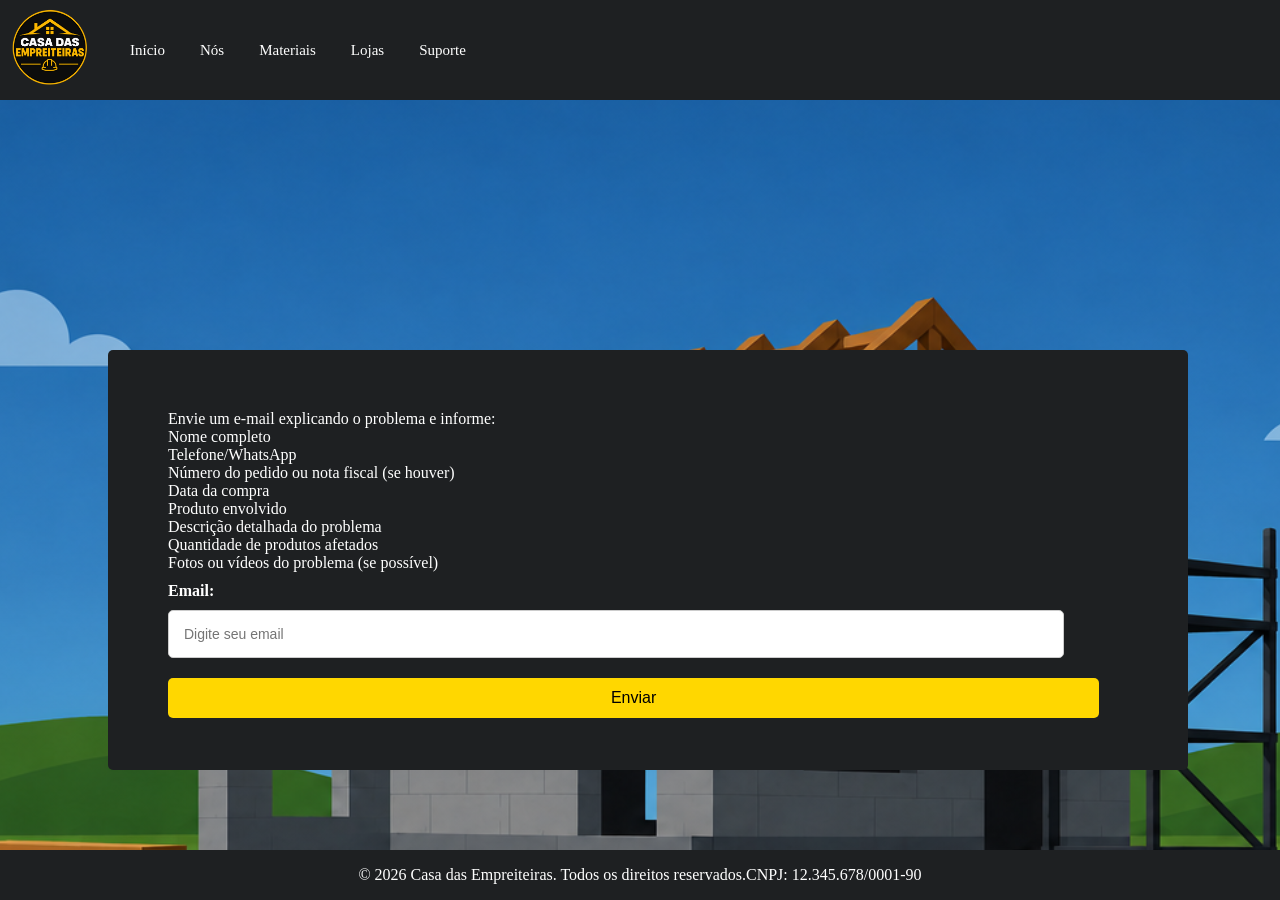
==== suporte/suporte.html @ 855a223b "Estrutura da parte de suporte" ====
<!DOCTYPE html>
<html lang="pt-br">
<head>
    <meta charset="UTF-8">
    <meta name="viewport" content="width=device-width, initial-scale=1.0">
    <link rel="stylesheet" href="suporte.css">
    <link rel="icon" href="logo2.png">
    <title>Esqueci minha senha | Casa das Empreiteiras</title>
    
</head>
<body>
    
        <header class="header">

            <a href="../Área inicial/home.html">
                <img src="logo2.png" id="logo" alt="Logo da Casa das Empreiteiras">
            </a>
            <ul>
            <li>Início</li>
            <li>Nós</li>
            <li>Materiais</li>
            <li>Lojas</li>
            <li>Suporte</li>
            </ul>

            
            <button class="login-button"><a href="../Área de login/login.html">Login</a></button>
            <button class="cadastro-button"><a href="../Área de cadastro/cadastro.html">Cadastrar</a></button>
            
    </header>


    <main class="container">
        
        <div class="texto"
        <h4>Envie um e-mail explicando o problema e informe:<br>

Nome completo<br>

Telefone/WhatsApp<br>

Número do pedido ou nota fiscal (se houver)<br>

Data da compra<br>

Produto envolvido<br>

Descrição detalhada do problema<br>

Quantidade de produtos afetados<br>

Fotos ou vídeos do problema (se possível)<br>
            </h4>
        <form>
                <label for="email">Email:</label>
                <input type="email" id="email" name="email" placeholder="Digite seu email" required>

                
            
                <button type="submit">Enviar</button>
        </form>
        </div>

        <div class="footer">
            <p>© 2026 Casa das Empreiteiras. Todos os direitos reservados.</p>
            <p>CNPJ: 12.345.678/0001-90</p>
        </div>
    </main>
</body>
</html>
---- suporte/suporte.css ----
body {
    width: 100%;
    background-color: #1A1A1A;
    font-family: inherit;
    overflow: hidden;
    background-image: url(login-cadastro-fundo.png);
    background-size: cover;
    background-position: center;
    background-size: 1000px auto; 
    background-position: center -1300px; 
    background-size: 2000px auto;
}

.header {
    width: 100%;
    height: 100px;
    margin: 0 auto;
    background-color: #1e2022;
    display: flex;
    align-items: center;
    position: fixed;
    top: 0;
    left: 0;
}

.header #logo {
width: 80px;
margin-left: 10px;
}

.header button {
width: 100px;
height: 40px;
border-radius: 5px;
border: none;
background-color: #FFD700;
cursor: pointer;
color: rgb(255, 255, 255);
}

.header .login-button {
margin-right: 1cm;
margin-left: 30cm;
}

.header button:hover {
    background-color: #FFC300;
    transform: scale(1.1); 
}

header ul, li{
    gap: 10px;
    font-size: 15px;
    display: inline-flex;
    color: rgb(255, 255, 255);
    padding: 5px;
    cursor: pointer;
    margin-left: 15px;
    text-decoration: none;
}

.header a{
    text-decoration: none;
    color: rgb(255, 255, 255);
}

.header li:hover{
    border-bottom: 3px solid #FFC300;
    transition: 0.5s;
}


.container {
width: 75%;
padding: 60px 60px;
height: 300px;
margin: 0 auto;
margin-top: 350px;
align-items: center;
text-align: left;
background-color: #1e2022;
border-radius: 5px;
color: rgb(255, 255, 255);
}

.container img {
    width: 100px;
}

input {
  width: 90%;
  padding: 15px;
  border-radius: 5px;
  border: 1px solid #ccc;
  font-size: 14px;
  transition: border 0.3s;
 line-height: 1 ;
}

label {
  display: block;
  margin-top: 1px;
  font-weight: bold;
  color: #ffffff;
  margin: 10px 0;
  text-align: left;
}

form {
    margin-top: 1px;
}

button{
  width: 97%;
  height: 40px;
  margin-top: 20px;
  
  background: #FFD700;
  border: none;
  color: rgb(0, 0, 0);
  font-size: 16px;
  border-radius: 5px;
  cursor: pointer;
  transition: 0.3s;
}

button:hover {
  background: #d3a201;
}

.container a {
  margin-top: 5px;
  color: #2563EB;
}

.footer {
    width: 100%;
    height: 50px;
    margin-top: 2000px;
    background-color: #1e2022;
    display: flex;
    align-items: center;
    justify-content: center;
    position: fixed;
    bottom: 0;
    left: 0;
}
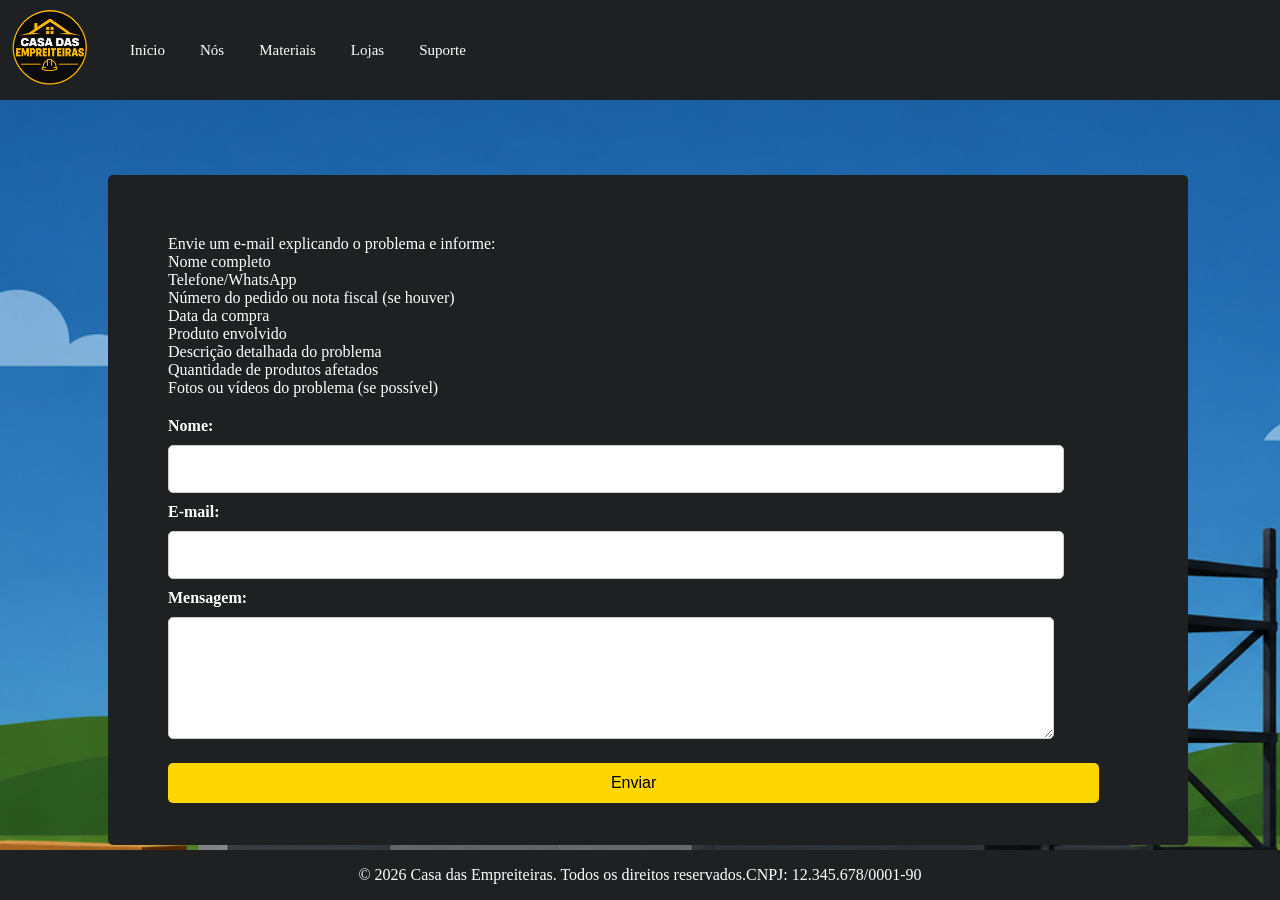
==== commit 0bb6c6f9: "Melhora no form" ====
--- a/suporte/suporte.html
+++ b/suporte/suporte.html
@@ -52,13 +52,18 @@
 Fotos ou vídeos do problema (se possível)<br>
             </h4>
         <form>
-                <label for="email">Email:</label>
-                <input type="email" id="email" name="email" placeholder="Digite seu email" required>
+    <label for="nome">Nome:</label>
+    <input type="text" id="nome" name="nome">
 
-                
-            
-                <button type="submit">Enviar</button>
-        </form>
+    <label for="email">E-mail:</label>
+    <input type="email" id="email" name="email">
+
+    <label for="mensagem">Mensagem:</label>
+    <textarea id="mensagem" name="mensagem"></textarea>
+
+    <button type="submit">Enviar</button>
+</form>
+
         </div>
 
         <div class="footer">
--- a/suporte/suporte.css
+++ b/suporte/suporte.css
@@ -73,9 +73,9 @@
 .container {
 width: 75%;
 padding: 60px 60px;
-height: 300px;
+height: 550px;
 margin: 0 auto;
-margin-top: 350px;
+margin-top: 175px;
 align-items: center;
 text-align: left;
 background-color: #1e2022;
@@ -107,7 +107,17 @@
 }
 
 form {
-    margin-top: 1px;
+    margin-top: 20px;
+    
+}
+textarea {
+  width: 90%;
+  height: 100px;
+  padding: 10px;
+  border-radius: 5px;
+  border: 1px solid #ccc;
+  font-size: 14px;
+  transition: border 0.3s;
 }
 
 button{
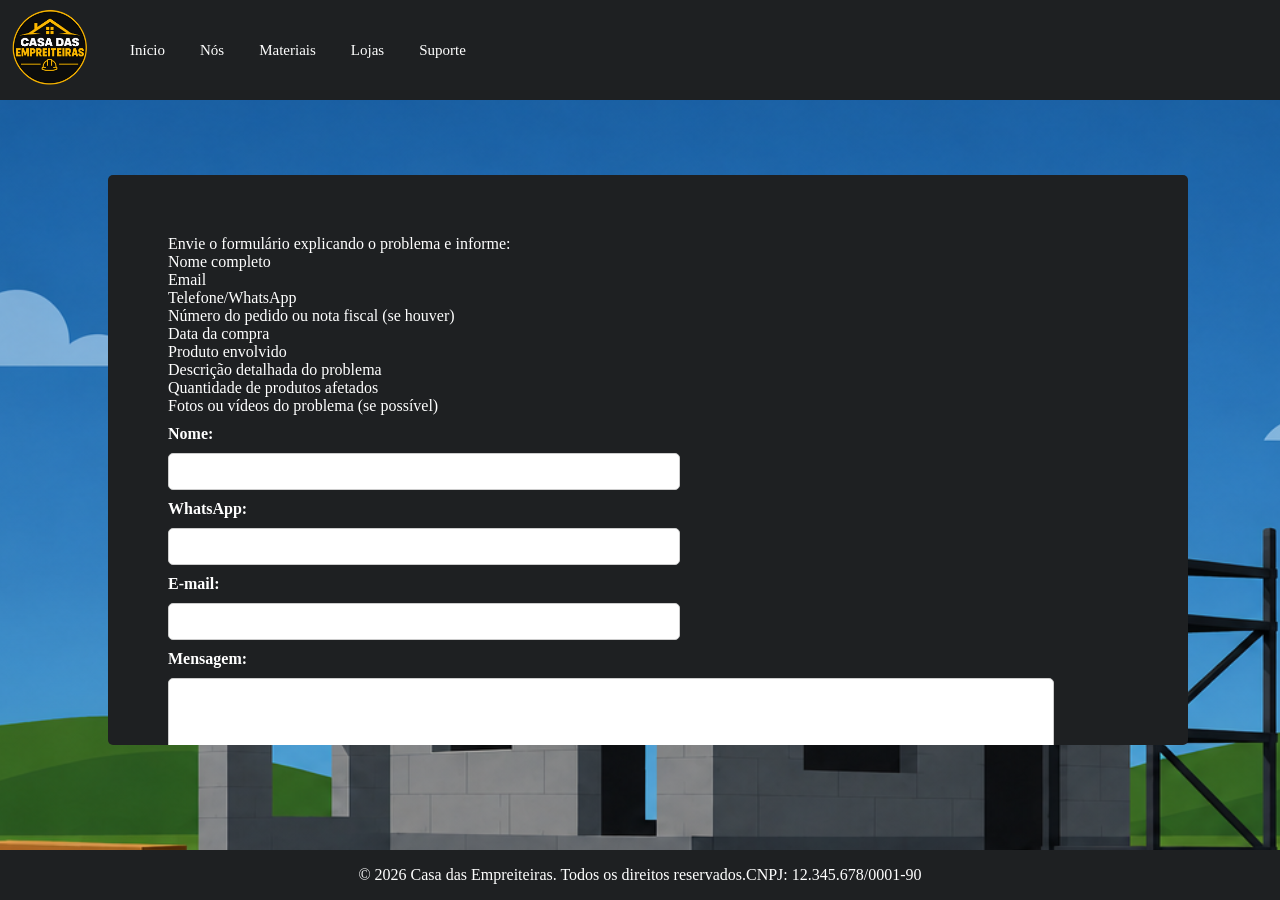
==== commit a7559750: "melhora e rolagem do formulario" ====
--- a/suporte/suporte.html
+++ b/suporte/suporte.html
@@ -33,9 +33,11 @@
     <main class="container">
         
         <div class="texto"
-        <h4>Envie um e-mail explicando o problema e informe:<br>
+        <h2>Envie o formulário explicando o problema e informe:<br>
 
 Nome completo<br>
+
+Email<br>
 
 Telefone/WhatsApp<br>
 
@@ -50,16 +52,26 @@
 Quantidade de produtos afetados<br>
 
 Fotos ou vídeos do problema (se possível)<br>
-            </h4>
+            </h2>
         <form>
     <label for="nome">Nome:</label>
     <input type="text" id="nome" name="nome">
+
+    <label for="Whatsapp">WhatsApp:</label>
+    <input type="tel" id="Whatsapp" name="Whatsapp">
 
     <label for="email">E-mail:</label>
     <input type="email" id="email" name="email">
 
     <label for="mensagem">Mensagem:</label>
     <textarea id="mensagem" name="mensagem"></textarea>
+
+    <label for="fotos">Fotos ou vídeos do problema:</label>
+<input type="file" id="fotos" name="fotos" accept="image/*,video/*" multiple>
+
+
+
+
 
     <button type="submit">Enviar</button>
 </form>
--- a/suporte/suporte.css
+++ b/suporte/suporte.css
@@ -73,7 +73,6 @@
 .container {
 width: 75%;
 padding: 60px 60px;
-height: 550px;
 margin: 0 auto;
 margin-top: 175px;
 align-items: center;
@@ -81,6 +80,9 @@
 background-color: #1e2022;
 border-radius: 5px;
 color: rgb(255, 255, 255);
+ max-height: 450px; 
+  overflow-y: auto; 
+ 
 }
 
 .container img {
@@ -88,7 +90,8 @@
 }
 
 input {
-  width: 90%;
+  width: 50%;
+  height: 5px;
   padding: 15px;
   border-radius: 5px;
   border: 1px solid #ccc;
@@ -107,7 +110,7 @@
 }
 
 form {
-    margin-top: 20px;
+    margin-top: 100;
     
 }
 textarea {
@@ -124,7 +127,6 @@
   width: 97%;
   height: 40px;
   margin-top: 20px;
-  
   background: #FFD700;
   border: none;
   color: rgb(0, 0, 0);
